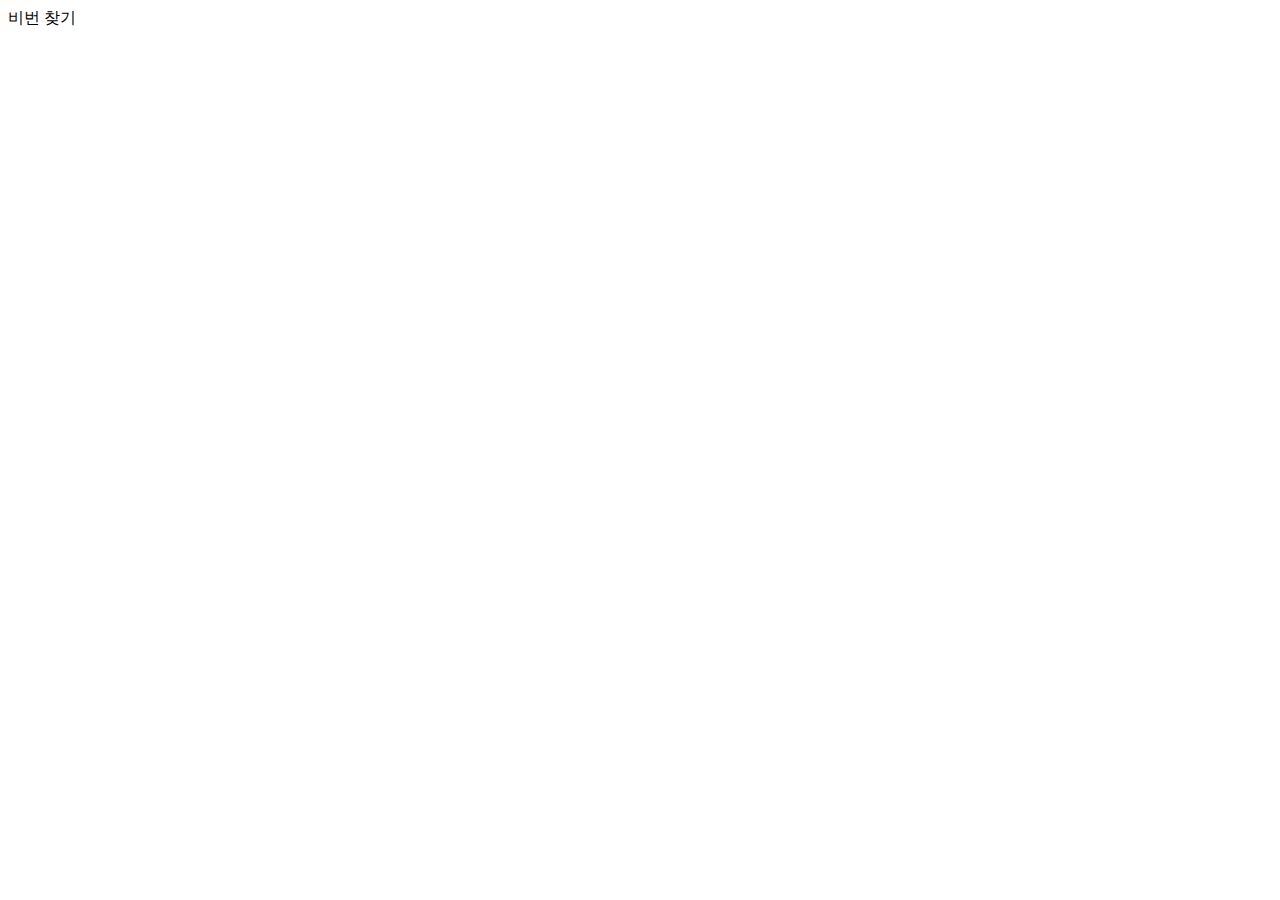
==== find.html @ 84489e47 "content 20230921" ====
<!DOCTYPE html>
<html lang="en">
<head>
    <meta charset="UTF-8">
    <meta name="viewport" content="width=device-width, initial-scale=1.0">
    <title>Document</title>
</head>
<body>
    비번 찾기
</body>
</html>
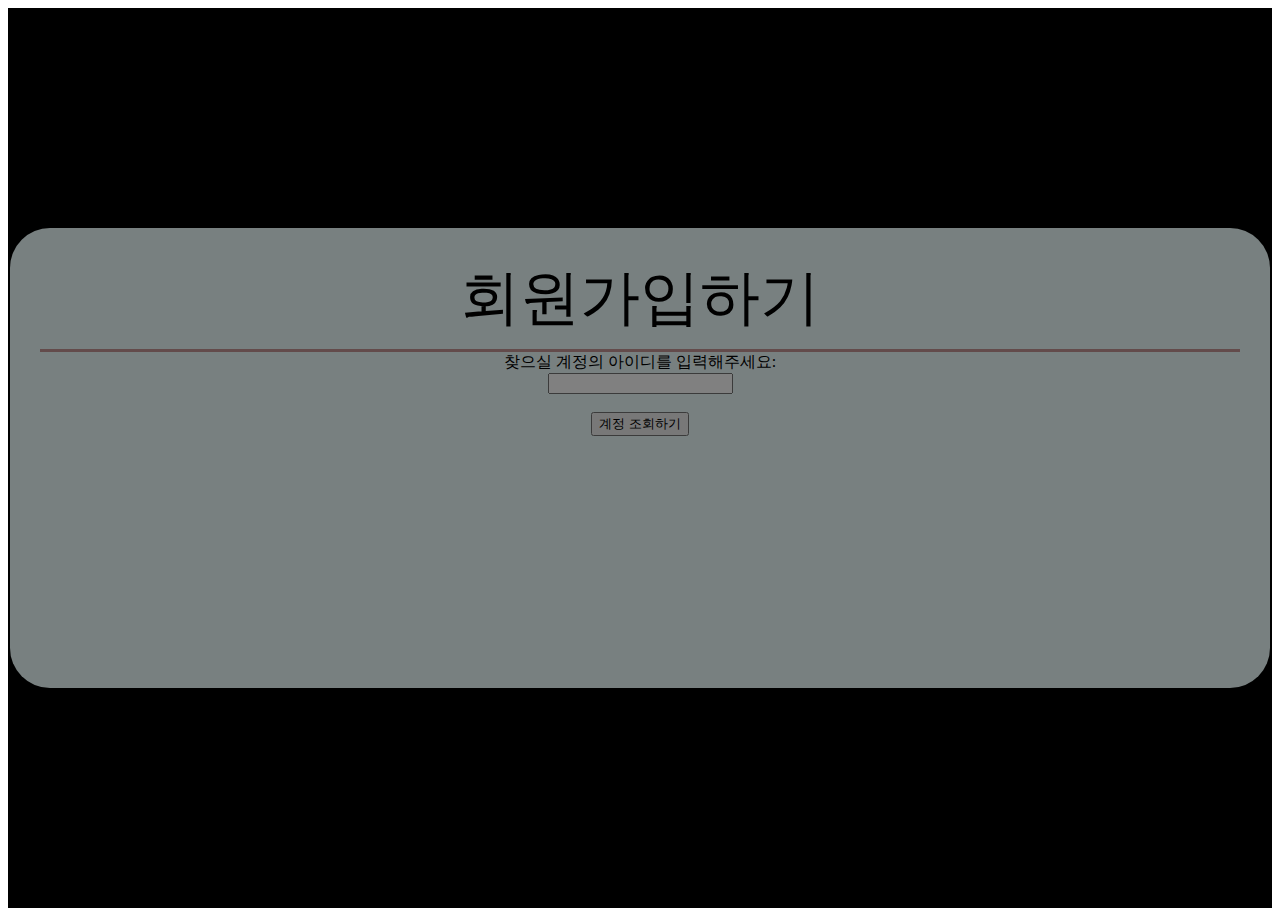
==== commit 8583bbf3: "1013 201910794 김태영" ====
--- a/find.html
+++ b/find.html
@@ -3,9 +3,45 @@
 <head>
     <meta charset="UTF-8">
     <meta name="viewport" content="width=device-width, initial-scale=1.0">
+    <link rel="stylesheet" href="./index2.css">
     <title>Document</title>
 </head>
 <body>
-    비번 찾기
+    <div class="container">
+
+        <div class="login_layer">
+            <div style="text-align: center;">
+                <div style="
+                font-size: 60px;
+                border-bottom: solid rgb(198, 150, 150) 3px;
+                padding-bottom: 10px;
+                ">
+                    회원가입하기
+                </div>
+        
+
+            <div class="form">
+                <form>
+
+                    <label for="username">찾으실 계정의 아이디를 입력해주세요:</label><br>
+                    <input type="text" id="username" name="username"><br><br>
+                
+                </form>
+            </div>
+            
+            
+            <button onclick="findpassword()">계정 조회하기</button>
+            <div id="joinmessage">
+
+            </div>
+            <div id="password_zone">
+
+            </div>
+
+        </div>
+        </div>
+
+    </div>
+    <script src="find.js"></script>
 </body>
 </html>--- a/index2.css
+++ b/index2.css
@@ -0,0 +1,20 @@
+.body {
+    margin: 0;
+    
+  }
+.container {
+    display: flex;
+    justify-content: center;
+    align-items: center;
+    min-height: 100vh;
+    background-color: black;
+}
+.login_layer{
+    width: 1200px;
+    height: 400px;
+    background-color: azure;
+    opacity: 0.5;
+    padding: 30px;
+    border-radius: 40px;
+    
+}